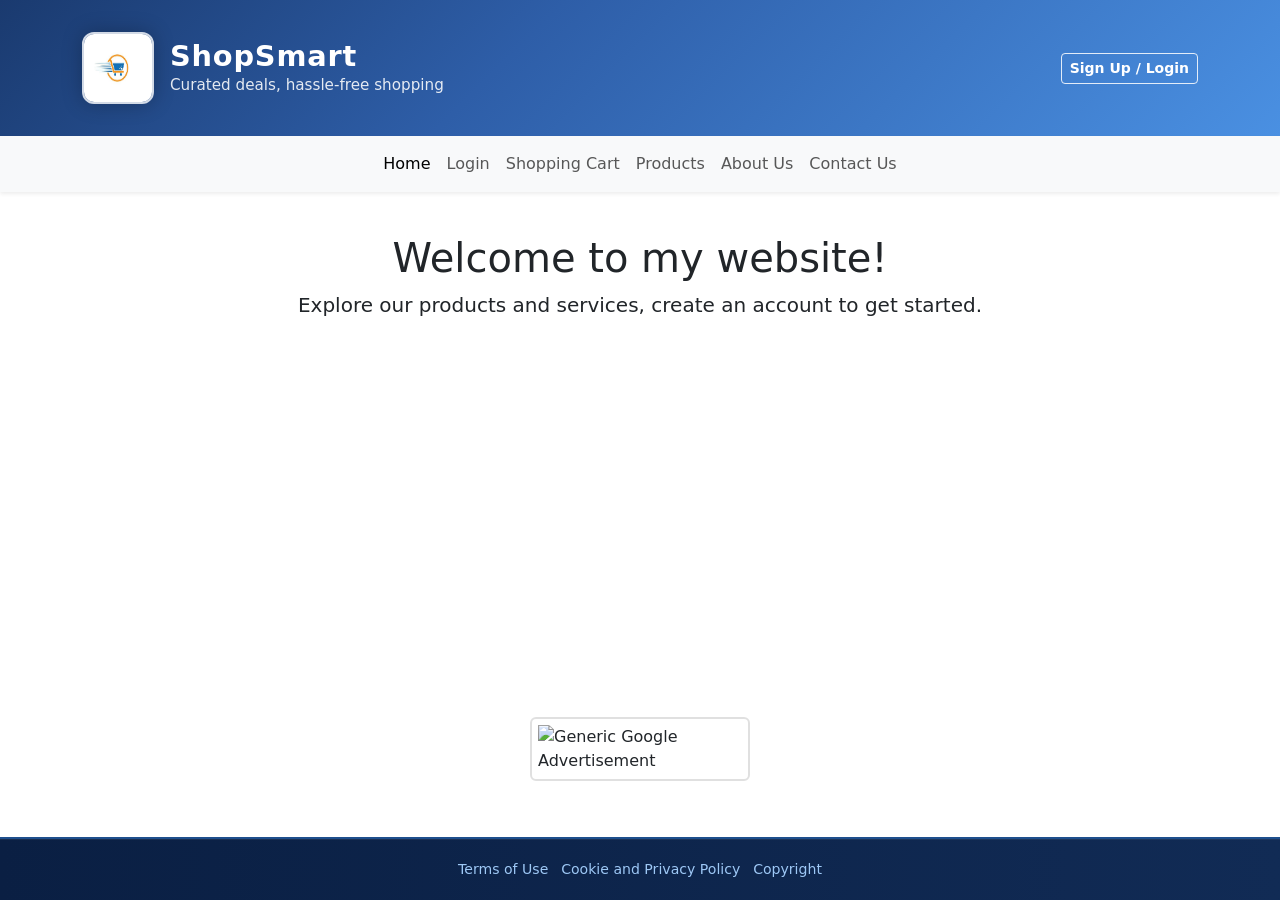
==== index.html @ 7d811f85 "L6: Complete" ====
<!--
03/16/2026
L6: Group Work Tasks
----------------
Jacob: Edited sign-up input fields and updated input validation
Valerie: Created a more professional-looking banner
Jose: Created a more professional-looking footer
Adrian: JSON Objects display on page after user sign-up
-->

<!DOCTYPE html>
<html lang="en">

<head>
    <meta charset="UTF-8">
    <meta name="viewport" content="width=device-width, initial-scale=1.0">
    <title>Website Home</title>
    <link rel="stylesheet" href="css/styles.css">
    <link href="https://cdn.jsdelivr.net/npm/bootstrap@5.3.8/dist/css/bootstrap.min.css" rel="stylesheet"
        integrity="sha384-sRIl4kxILFvY47J16cr9ZwB07vP4J8+LH7qKQnuqkuIAvNWLzeN8tE5YBujZqJLB" crossorigin="anonymous">
    <script defer src="https://cdn.jsdelivr.net/npm/bootstrap@5.3.8/dist/js/bootstrap.bundle.min.js"
        integrity="sha384-FKyoEForCGlyvwx9Hj09JcYn3nv7wiPVlz7YYwJrWVcXK/BmnVDxM+D2scQbITxI"
        crossorigin="anonymous"></script>
   
</head>

<body>

    <!-- Header -->
    <header class="welcome-banner">
        <div class="container d-flex align-items-center justify-content-between py-3">
            <div class="brand d-flex align-items-center gap-3">
                <img class="brand-logo" src="images/storelogo.jpg" alt="Store Logo" width="72" height="72">
                <div>
                    <h1 class="brand-title mb-0">ShopSmart</h1>
                    <p class="brand-tagline mb-0">Curated deals, hassle-free shopping</p>
                </div>
            </div>
            <a class="btn btn-outline-light btn-sm" href="signup.html">Sign Up / Login</a>
        </div>
    </header>

    <!-- Nav Bar -->
    <nav class="navbar navbar-expand-lg navbar-light bg-light shadow-sm">
        <div class="container">
            <button class="navbar-toggler" type="button" data-bs-toggle="collapse" data-bs-target="#mainNav"
                aria-controls="mainNav" aria-expanded="false" aria-label="Toggle navigation">
                <span class="navbar-toggler-icon"></span>
            </button>
            <div class="collapse navbar-collapse" id="mainNav">
                <ul class="navbar-nav mx-auto mb-2 mb-lg-0 justify-content-center">
                    <li class="nav-item">
                        <a class="nav-link active" aria-current="page" href="index.html">Home</a>
                    </li>
                    <li class="nav-item">
                        <a class="nav-link" href="signup.html">Login</a>
                    </li>
                    <li class="nav-item">
                        <a class="nav-link" href="#">Shopping Cart</a>
                    </li>
                    <li class="nav-item">
                        <a class="nav-link" href="#">Products</a>
                    </li>
                    <li class="nav-item">
                        <a class="nav-link" href="#">About Us</a>
                    </li>
                    <li class="nav-item">
                        <a class="nav-link" href="#">Contact Us</a>
                    </li>
                </ul>
            </div>
        </div>
    </nav>

    <!-- Main Content -->
    <section class="welcome-msg mt-4">
        <div class="container text-center">
            <article>
                <h1>Welcome to my website!</h1>
                <p class="lead">Explore our products and services, create an account to get started.</p>
            </article>
        </div>
    </section>

    <!-- Advertisement -->
    <aside class="advertisements mt-3 mb-5">
        <div class="container">
            <img src="images/google-ad.png" alt="Generic Google Advertisement">
        </div>
    </aside>

    <!-- Footer -->
    <footer class="website-terms">
        <div class="container">
            <p><a href="">Terms of Use</a></p>
            <p><a href="">Cookie and Privacy Policy</a></p>
            <p><a href="">Copyright</a></p>
        </div>
    </footer>


</body>

</html>
---- css/styles.css ----
body {
	display: flex;
	flex-direction: column;
	min-height: 100vh;
	font-family: Arial, Helvetica, sans-serif;
	margin: 0;
	padding: 0;
	background: #f5f7fb;
	color: #222;
}

header.welcome-banner {
	background: linear-gradient(135deg, #1a3a6f 0%, #2e5ea8 40%, #4a90e2 100%);
	padding: 1rem 0;
	color: #fff;
	box-shadow: 0 4px 14px rgba(0,0,0,0.2);
}

header.welcome-banner .brand-logo {
	border: 2px solid rgba(255,255,255,0.8);
	border-radius: 12px;
	box-shadow: 0 0 20px rgba(0,0,0,0.25);
}

header.welcome-banner .brand-title {
	font-size: 1.8rem;
	font-weight: 700;
	margin: 0;
	letter-spacing: 0.8px;
}

header.welcome-banner .brand-tagline {
	font-size: 0.95rem;
	opacity: 0.88;
	margin: 0;
}

header.welcome-banner .btn {
	border-color: rgba(255,255,255,0.85);
	color: #fff;
	font-weight: 600;
}

header.welcome-banner .btn:hover {
	background: rgba(255,255,255,0.2);
}

nav {
	background: #e4dede;
	box-shadow: 0 2px 4px rgba(0,0,0,0.08);
}

.main-content {
	padding: 18px 20px;
	flex: 1 0 auto;
}

/* Center only main-content (keeps header/nav/footer unchanged) */
.main-content {
	display: flex;
	flex-direction: column;
	align-items: center;
}
.main-content h1 {
	text-align: center;
	margin-right: 90px;
}
.main-content form {
	width: 100%;
	max-width: 520px;
	box-sizing: border-box;
}
.main-content .form-control {
	width: 100%;
	max-width: 420px;
}

/* Keep labels on one line in main content, allow wrapping on very small screens */
.main-content .col-form-label {
	white-space: nowrap;
}
@media (max-width: 420px) {
	.main-content .col-form-label { white-space: normal; }
}

.welcome-msg {
	padding: 18px 20px;
	flex: 1 0 auto;
	text-align: center;
}

/* Shorter inputs for signup form */
.main-content .form-control {
    max-width: 420px;
	border-color: rgb(77, 77, 77);
}

.col-form-label {
	margin-left: 3px;
}

.advertisements img {
	max-width: 220px;
	height: auto;
	display: block;
	margin: 8px auto;
	border: 2px solid #e0e0e0;
	border-radius: 6px;
	padding: 6px;
	background: #fff;
}


footer.website-terms {
	background: linear-gradient(90deg, #0a1f43 0%, #112b55 100%);
	color: #e5eaf6;
	padding: 1.25rem 1rem;
	text-align: center;
	border-top: 2px solid #1e4f8d;
	box-shadow: inset 0 1px 0 rgba(255,255,255,0.06);
}

footer.website-terms .container {
	display: flex;
	flex-wrap: wrap;
	justify-content: center;
	gap: 0.8rem;
	align-items: center;
}

footer.website-terms p {
	margin: 0;
	font-size: 0.88rem;
	opacity: 0.95;
}

footer.website-terms a {
	color: #a6d1ff;
	text-decoration: none;
	transition: color 0.2s ease, text-decoration 0.2s ease;
}

footer.website-terms a:hover {
	color: #ffffff;
	text-decoration: underline;
}


/* additional styling for improved professionalism */
.navbar-brand {
    font-weight: 700;
    font-size: 1.25rem;
    letter-spacing: 0.5px;
}

.card {
    border-radius: 10px;
}

/* ensure headers and leads have good spacing */
.welcome-msg h1 {
    margin-bottom: 0.5rem;
}
.welcome-msg .lead {
    margin-top: 0.5rem;
}
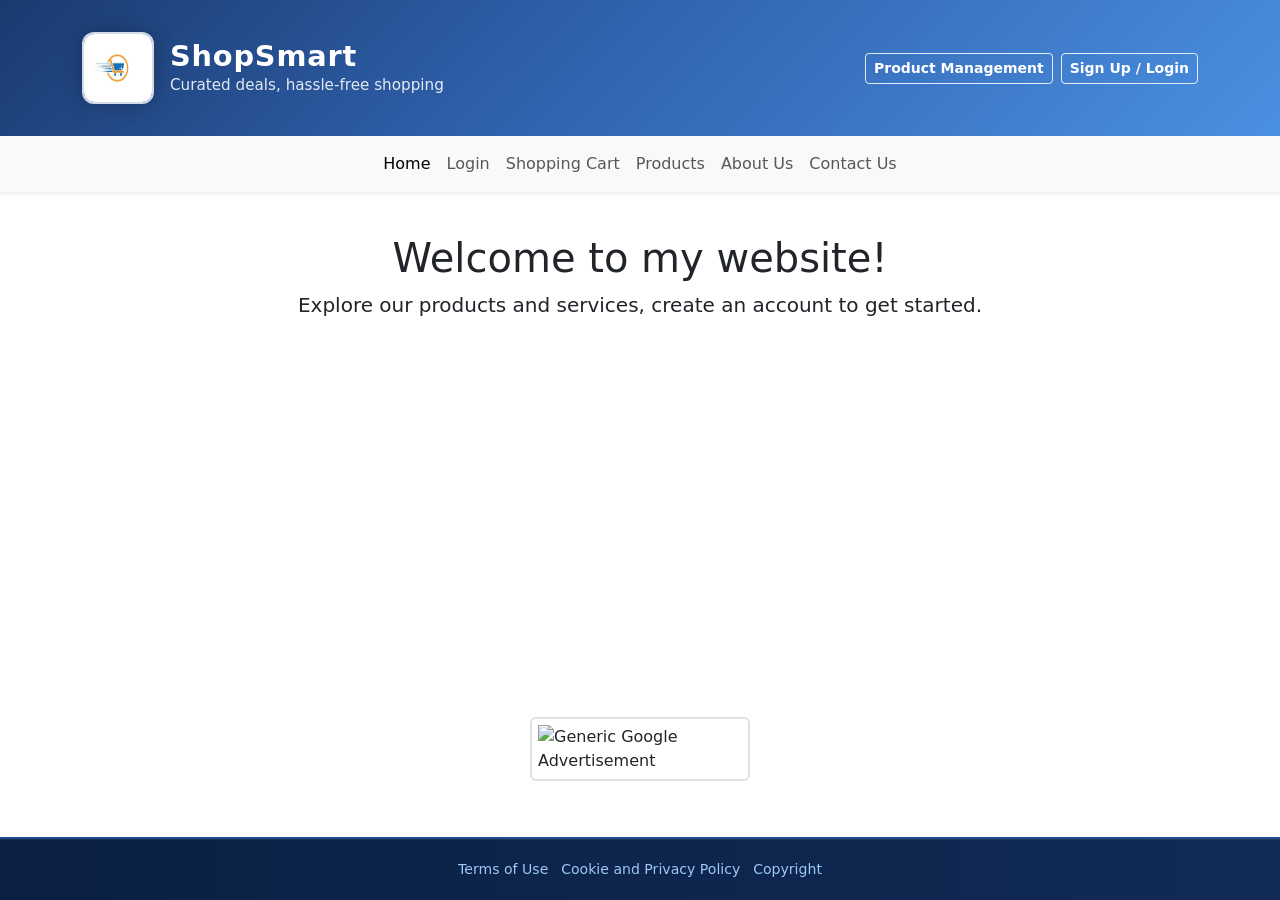
==== commit 256ee5b9: "product management" ====
--- a/index.html
+++ b/index.html
@@ -36,7 +36,10 @@
                     <p class="brand-tagline mb-0">Curated deals, hassle-free shopping</p>
                 </div>
             </div>
-            <a class="btn btn-outline-light btn-sm" href="signup.html">Sign Up / Login</a>
+            <div class="d-flex gap-2">
+                <a class="btn btn-outline-light btn-sm" href="productmanagement.html">Product Management</a>
+                <a class="btn btn-outline-light btn-sm" href="signup.html">Sign Up / Login</a>
+            </div>
         </div>
     </header>
 
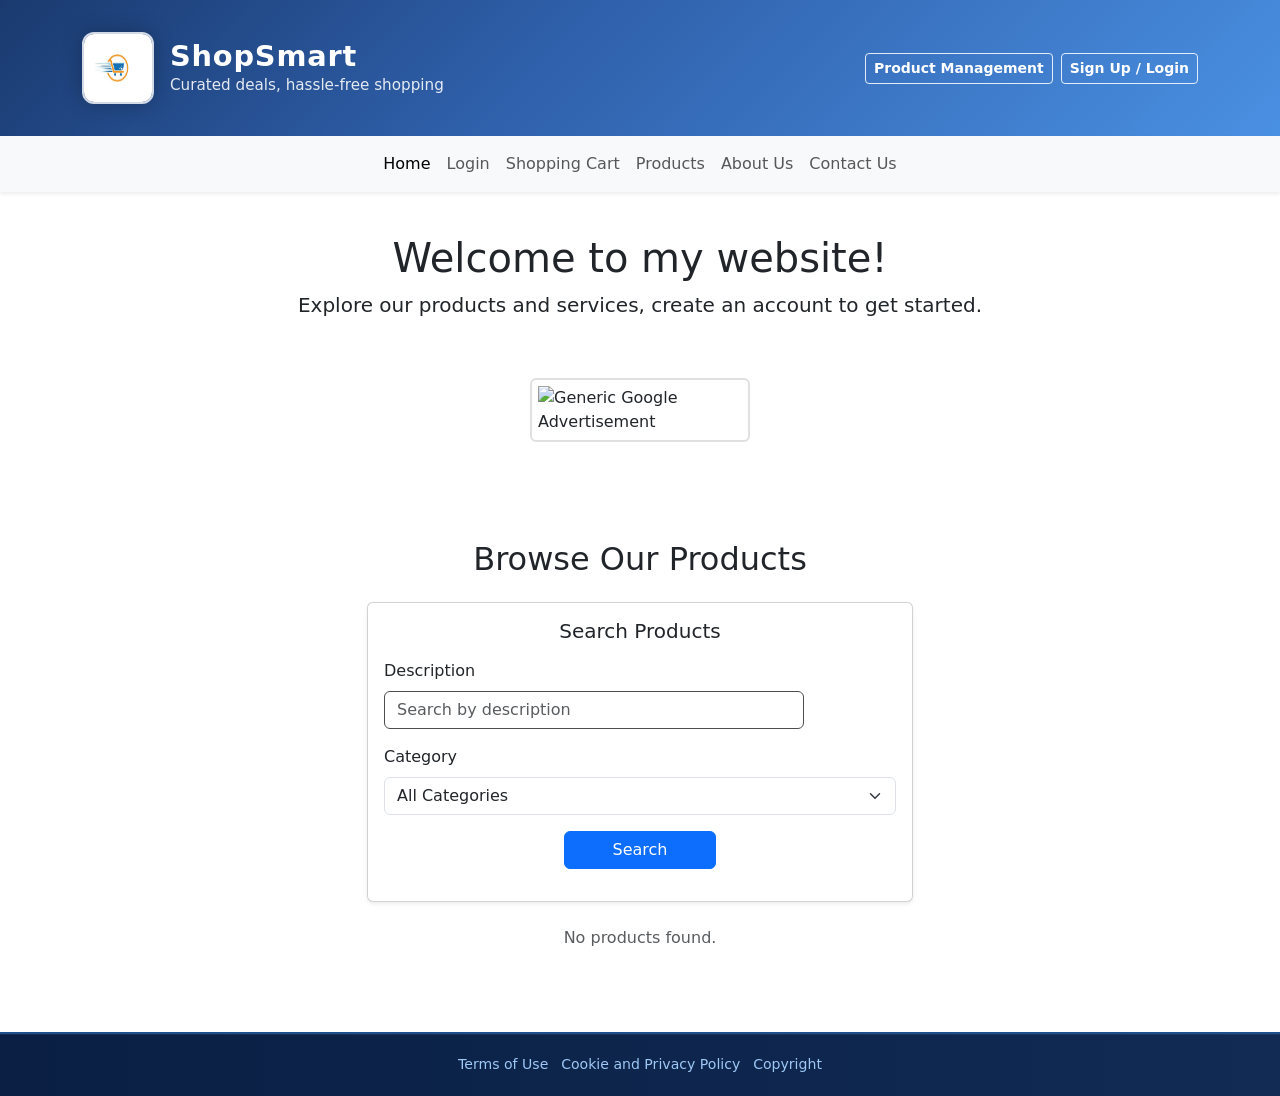
==== commit 9cd98228: "added JQuery functionality" ====
--- a/index.html
+++ b/index.html
@@ -21,7 +21,7 @@
     <script defer src="https://cdn.jsdelivr.net/npm/bootstrap@5.3.8/dist/js/bootstrap.bundle.min.js"
         integrity="sha384-FKyoEForCGlyvwx9Hj09JcYn3nv7wiPVlz7YYwJrWVcXK/BmnVDxM+D2scQbITxI"
         crossorigin="anonymous"></script>
-   
+    <script src="https://code.jquery.com/jquery-3.6.0.min.js"></script>
 </head>
 
 <body>
@@ -92,6 +92,43 @@
         </div>
     </aside>
 
+    <!-- Search Products Section -->
+    <section class="main-content mt-4 mb-5">
+        <div class="container">
+            <h2 class="text-center mb-4">Browse Our Products</h2>
+            <div class="row mb-4">
+                <div class="col-md-6 offset-md-3">
+                    <div class="card shadow-sm">
+                        <div class="card-body">
+                            <h5 class="card-title text-center mb-3">Search Products</h5>
+                            <form id="indexSearchForm" class="mb-3">
+                                <div class="mb-3">
+                                    <label for="indexSearchDescription" class="form-label">Description</label>
+                                    <input type="text" class="form-control" id="indexSearchDescription" placeholder="Search by description">
+                                </div>
+                                <div class="mb-3">
+                                    <label for="indexSearchCategory" class="form-label">Category</label>
+                                    <select class="form-select" id="indexSearchCategory">
+                                        <option value="">All Categories</option>
+                                        <option value="electronics">Electronics</option>
+                                        <option value="clothing">Clothing</option>
+                                        <option value="books">Books</option>
+                                        <option value="home">Home & Garden</option>
+                                        <option value="sports">Sports & Outdoors</option>
+                                    </select>
+                                </div>
+                                <div class="text-center">
+                                    <button type="button" class="btn btn-primary px-5" id="indexSearchBtn">Search</button>
+                                </div>
+                            </form>
+                        </div>
+                    </div>
+                </div>
+            </div>
+            <div id="indexSearchResults" class="row"></div>
+        </div>
+    </section>
+
     <!-- Footer -->
     <footer class="website-terms">
         <div class="container">
@@ -101,7 +138,7 @@
         </div>
     </footer>
 
-
+    <script src="js/main.js"></script>
 </body>
 
 </html>
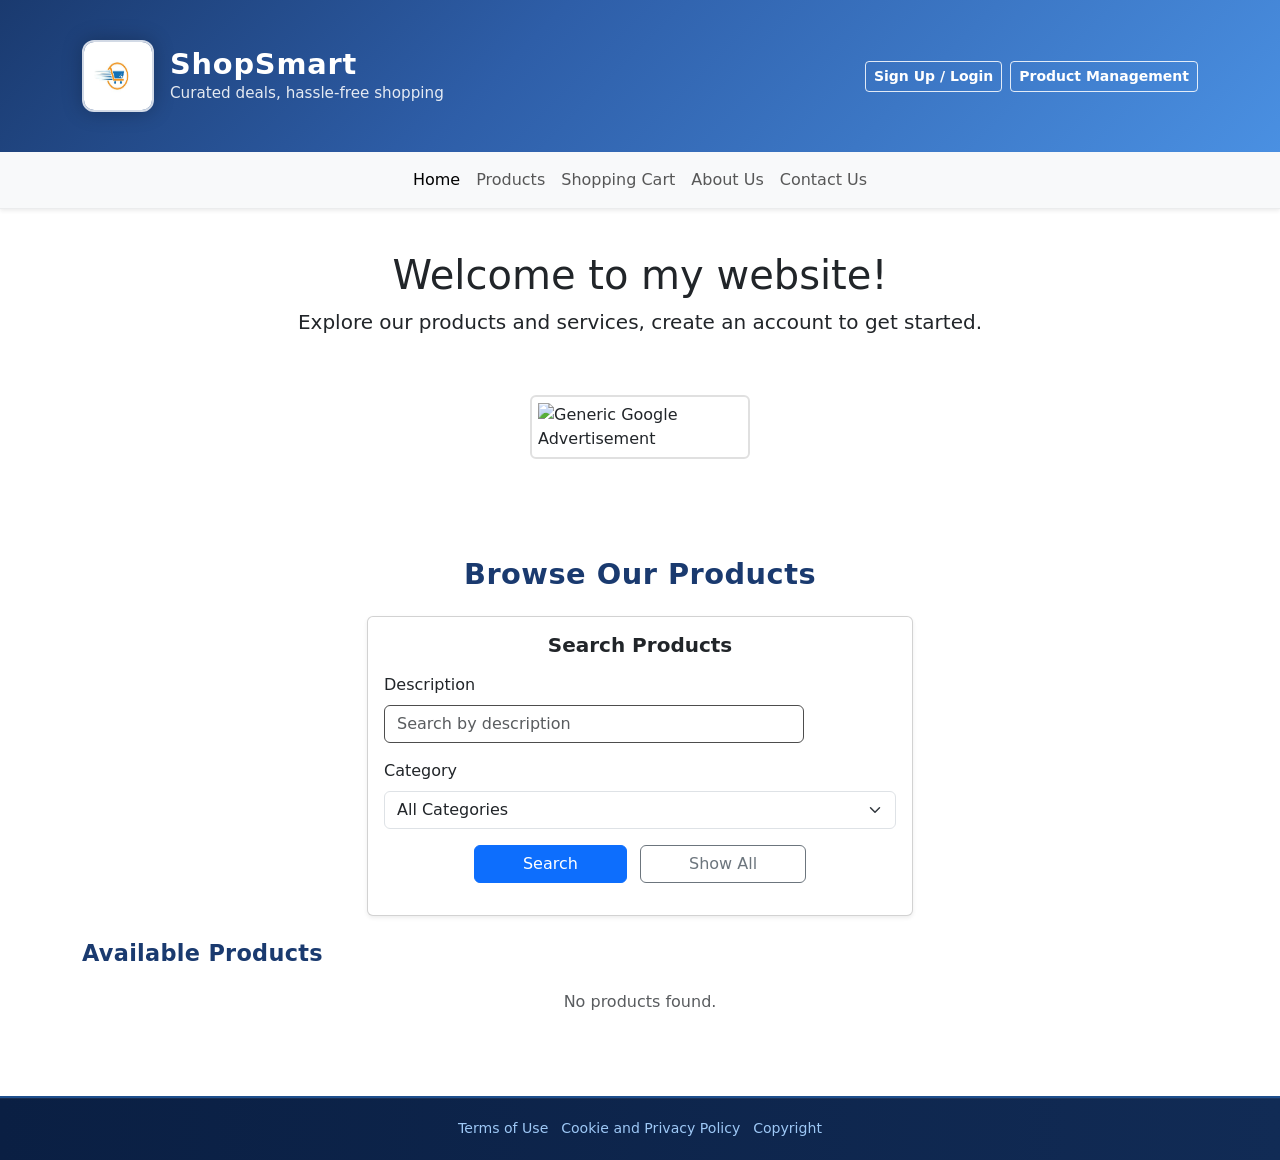
==== commit 37e2ba77: "Merge branch 'main' of https://github.com/jacobwisnoff/Wisnoff_Website" ====
--- a/index.html
+++ b/index.html
@@ -1,11 +1,11 @@
 <!--
-03/16/2026
-L6: Group Work Tasks
+03/29/2026
+L8: Group Work Tasks
 ----------------
-Jacob: Edited sign-up input fields and updated input validation
-Valerie: Created a more professional-looking banner
-Jose: Created a more professional-looking footer
-Adrian: JSON Objects display on page after user sign-up
+Jacob: jQuery, AJAX
+Valerie: JS, JSON
+Jose: CSS, Bootstrap
+Adrian: HTML
 -->
 
 <!DOCTYPE html>
@@ -37,8 +37,8 @@
                 </div>
             </div>
             <div class="d-flex gap-2">
+                <a class="btn btn-outline-light btn-sm" href="signup.html">Sign Up / Login</a>
                 <a class="btn btn-outline-light btn-sm" href="productmanagement.html">Product Management</a>
-                <a class="btn btn-outline-light btn-sm" href="signup.html">Sign Up / Login</a>
             </div>
         </div>
     </header>
@@ -56,13 +56,10 @@
                         <a class="nav-link active" aria-current="page" href="index.html">Home</a>
                     </li>
                     <li class="nav-item">
-                        <a class="nav-link" href="signup.html">Login</a>
+                        <a class="nav-link" href="index.html#products">Products</a>
                     </li>
                     <li class="nav-item">
-                        <a class="nav-link" href="#">Shopping Cart</a>
-                    </li>
-                    <li class="nav-item">
-                        <a class="nav-link" href="#">Products</a>
+                        <a class="nav-link" href="cart.html">Shopping Cart</a>
                     </li>
                     <li class="nav-item">
                         <a class="nav-link" href="#">About Us</a>
@@ -93,7 +90,7 @@
     </aside>
 
     <!-- Search Products Section -->
-    <section class="main-content mt-4 mb-5">
+    <section class="main-content mt-4 mb-5" id="products">
         <div class="container">
             <h2 class="text-center mb-4">Browse Our Products</h2>
             <div class="row mb-4">
@@ -119,13 +116,21 @@
                                 </div>
                                 <div class="text-center">
                                     <button type="button" class="btn btn-primary px-5" id="indexSearchBtn">Search</button>
+                                    <button type="button" class="btn btn-outline-secondary px-5 ms-2" id="indexResetBtn">Show All</button>
                                 </div>
                             </form>
                         </div>
                     </div>
                 </div>
             </div>
-            <div id="indexSearchResults" class="row"></div>
+            
+            <!-- Available Products Display -->
+            <div class="row">
+                <div class="col-12">
+                    <h3 class="mb-4">Available Products</h3>
+                    <div id="indexSearchResults" class="row"></div>
+                </div>
+            </div>
         </div>
     </section>
 
@@ -141,4 +146,4 @@
     <script src="js/main.js"></script>
 </body>
 
-</html>+</html>
--- a/css/styles.css
+++ b/css/styles.css
@@ -11,9 +11,9 @@
 
 header.welcome-banner {
 	background: linear-gradient(135deg, #1a3a6f 0%, #2e5ea8 40%, #4a90e2 100%);
-	padding: 1rem 0;
+	padding: 1.5rem 0;
 	color: #fff;
-	box-shadow: 0 4px 14px rgba(0,0,0,0.2);
+	box-shadow: 0 4px 16px rgba(0,0,0,0.15);
 }
 
 header.welcome-banner .brand-logo {
@@ -47,7 +47,8 @@
 
 nav {
 	background: #e4dede;
-	box-shadow: 0 2px 4px rgba(0,0,0,0.08);
+	box-shadow: 0 2px 8px rgba(0,0,0,0.08);
+	border-bottom: 1px solid rgba(0,0,0,0.05);
 }
 
 .main-content {
@@ -165,3 +166,374 @@
     margin-top: 0.5rem;
 }
 
+/* ========== SHOPPING CART STYLES ========== */
+
+/* Product Cards Styling */
+.product-card {
+    transition: all 0.3s cubic-bezier(0.4, 0, 0.2, 1);
+    border: none;
+    border-radius: 12px;
+    overflow: hidden;
+    background: #fff;
+    box-shadow: 0 2px 8px rgba(0, 0, 0, 0.08);
+    position: relative;
+}
+
+.product-card:hover {
+    transform: translateY(-8px);
+    box-shadow: 0 12px 24px rgba(74, 144, 226, 0.2) !important;
+}
+
+.product-card .card-body {
+    padding: 1.5rem;
+}
+
+.product-card .card-title {
+    font-size: 1.1rem;
+    font-weight: 700;
+    color: #1a3a6f;
+    margin-bottom: 0.75rem;
+    line-height: 1.3;
+    overflow: hidden;
+    text-overflow: ellipsis;
+    display: -webkit-box;
+    -webkit-line-clamp: 2;
+    -webkit-box-orient: vertical;
+}
+
+.product-card .product-details {
+    font-size: 0.9rem;
+    color: #666;
+    line-height: 1.6;
+}
+
+.product-card .product-details p {
+    margin-bottom: 0.5rem;
+}
+
+.product-card .product-details strong {
+    color: #1a3a6f;
+    font-weight: 600;
+}
+
+.product-card .product-details small {
+    font-size: 0.8rem;
+    color: #999;
+    display: block;
+    margin-top: 0.5rem;
+}
+
+.product-card .product-qty-input,
+.product-card .product-qty {
+    border: 1.5px solid #ddd;
+    border-radius: 8px;
+    padding: 0.6rem 0.8rem;
+    font-size: 0.95rem;
+    transition: all 0.2s ease;
+}
+
+.product-card .product-qty-input:focus,
+.product-card .product-qty:focus {
+    border-color: #4a90e2;
+    box-shadow: 0 0 0 3px rgba(74, 144, 226, 0.1);
+    outline: none;
+}
+
+.add-to-cart-btn,
+.add-to-cart-home-btn {
+    background: linear-gradient(135deg, #4a90e2 0%, #357abd 100%);
+    border: none;
+    color: white;
+    font-weight: 600;
+    font-size: 0.95rem;
+    padding: 0.65rem 1.2rem;
+    border-radius: 8px;
+    transition: all 0.3s ease;
+    cursor: pointer;
+    box-shadow: 0 2px 8px rgba(74, 144, 226, 0.3);
+}
+
+.add-to-cart-btn:hover,
+.add-to-cart-home-btn:hover {
+    background: linear-gradient(135deg, #357abd 0%, #2a5a99 100%);
+    transform: translateY(-2px);
+    box-shadow: 0 4px 12px rgba(74, 144, 226, 0.4);
+}
+
+.add-to-cart-btn:active,
+.add-to-cart-home-btn:active {
+    transform: translateY(0);
+}
+
+.remove-product-btn {
+    background: linear-gradient(135deg, #dc3545 0%, #c82333 100%);
+    border: none;
+    color: white;
+    font-weight: 600;
+    font-size: 0.95rem;
+    padding: 0.65rem 1.2rem;
+    border-radius: 8px;
+    transition: all 0.3s ease;
+    cursor: pointer;
+    box-shadow: 0 2px 8px rgba(220, 53, 69, 0.3);
+}
+
+.remove-product-btn:hover {
+    background: linear-gradient(135deg, #c82333 0%, #bd2130 100%);
+    transform: translateY(-2px);
+    box-shadow: 0 4px 12px rgba(220, 53, 69, 0.4);
+}
+
+.remove-product-btn:active {
+    transform: translateY(0);
+}
+
+/* Cart Items Table Styling */
+.table-responsive {
+    border-radius: 8px;
+    overflow: hidden;
+}
+
+.table {
+    margin-bottom: 0;
+}
+
+.table thead th {
+    background-color: #f0f3f7;
+    color: #1a3a6f;
+    font-weight: 600;
+    border-bottom: 2px solid #4a90e2;
+    padding: 1rem;
+}
+
+.table tbody tr {
+    border-bottom: 1px solid #e0e0e0;
+}
+
+.table tbody tr:hover {
+    background-color: #f9fafb;
+}
+
+.cart-item td {
+    vertical-align: middle;
+    padding: 0.75rem 1rem;
+}
+
+.cart-qty-input {
+    border: 1px solid #ddd;
+    border-radius: 6px;
+    text-align: center;
+}
+
+.cart-qty-input:focus {
+    border-color: #4a90e2;
+    box-shadow: 0 0 0 0.2rem rgba(74, 144, 226, 0.25);
+}
+
+.remove-item-btn {
+    padding: 0.35rem 0.75rem;
+    font-size: 0.85rem;
+    white-space: nowrap;
+}
+
+/* Cart Summary Card Styling */
+.sticky-top {
+    z-index: 100;
+}
+
+/* General Card Styling */
+.card {
+    border: none;
+    border-radius: 12px;
+    box-shadow: 0 2px 12px rgba(0, 0, 0, 0.08);
+    transition: all 0.3s ease;
+}
+
+.card:hover {
+    box-shadow: 0 4px 16px rgba(0, 0, 0, 0.12);
+}
+
+.card.shadow-sm {
+    background: #fff;
+    box-shadow: 0 2px 8px rgba(0, 0, 0, 0.06);
+}
+
+.card-body {
+    padding: 1.5rem;
+}
+
+.card-title {
+    color: #1a3a6f;
+    font-weight: 700;
+    margin-bottom: 1rem;
+}
+
+/* Search Form Styling */
+#cartSearchForm {
+    background: #f9fafb;
+    padding: 1rem;
+    border-radius: 8px;
+}
+
+#cartSearchForm .form-label {
+    font-weight: 600;
+    color: #1a3a6f;
+    margin-bottom: 0.5rem;
+}
+
+#cartSearchForm .form-control,
+#cartSearchForm .form-select {
+    border: 1px solid #ddd;
+    border-radius: 6px;
+    padding: 0.6rem 0.8rem;
+}
+
+#cartSearchForm .form-control:focus,
+#cartSearchForm .form-select:focus {
+    border-color: #4a90e2;
+    box-shadow: 0 0 0 0.2rem rgba(74, 144, 226, 0.25);
+}
+
+#cartSearchBtn {
+    background-color: #4a90e2;
+    border-color: #4a90e2;
+    font-weight: 600;
+    padding: 0.6rem 2rem;
+    transition: all 0.3s ease;
+}
+
+#cartSearchBtn:hover {
+    background-color: #2e5ea8;
+    border-color: #2e5ea8;
+    transform: scale(1.02);
+}
+
+/* Checkout and Action Buttons */
+#checkoutBtn {
+    font-weight: 600;
+    padding: 0.7rem 1rem;
+    background-color: #28a745;
+    border-color: #28a745;
+    transition: all 0.3s ease;
+}
+
+#checkoutBtn:hover {
+    background-color: #218838;
+    border-color: #218838;
+    transform: scale(1.02);
+}
+
+#clearCartBtn {
+    font-weight: 600;
+    padding: 0.7rem 1rem;
+    color: #dc3545;
+    border-color: #dc3545;
+    transition: all 0.3s ease;
+}
+
+#clearCartBtn:hover {
+    background-color: #dc3545;
+    color: white;
+    transform: scale(1.02);
+}
+
+/* JSON Display Styling */
+#productJsonDisplay pre {
+    font-family: 'Courier New', monospace;
+    font-size: 0.85rem;
+    line-height: 1.4;
+    color: #333;
+    background-color: #f5f7fb;
+    border: 1px solid #ddd;
+    border-radius: 8px;
+}
+
+/* Section Headers */
+.main-content h3 {
+    color: #1a3a6f;
+    font-weight: 700;
+    margin-bottom: 1.5rem;
+    font-size: 1.4rem;
+    letter-spacing: 0.3px;
+}
+
+.main-content h2 {
+    color: #1a3a6f;
+    font-weight: 700;
+    font-size: 1.8rem;
+    letter-spacing: 0.5px;
+    margin-bottom: 1.5rem;
+}
+
+.main-content h1 {
+    color: #1a3a6f;
+    font-weight: 700;
+    font-size: 2rem;
+    letter-spacing: 0.5px;
+    margin-bottom: 1.5rem;
+}
+
+/* Form Control Focus States */
+.form-control:focus,
+.form-select:focus {
+    border-color: #4a90e2;
+    box-shadow: 0 0 0 0.2rem rgba(74, 144, 226, 0.25);
+}
+
+/* Empty Cart Message */
+.text-muted {
+    color: #999 !important;
+}
+
+/* Responsive adjustments */
+@media (max-width: 768px) {
+    .product-card:hover {
+        transform: translateY(-4px);
+    }
+    
+    .sticky-top {
+        position: relative !important;
+        top: 0 !important;
+        margin-top: 2rem;
+    }
+    
+    .table {
+        font-size: 0.9rem;
+    }
+    
+    .cart-item td {
+        padding: 0.5rem;
+    }
+
+    .main-content h1,
+    .main-content h2,
+    .main-content h3 {
+        font-size: 1.3rem;
+    }
+}
+
+@media (max-width: 576px) {
+    .product-card {
+        margin-bottom: 1rem;
+    }
+    
+    .product-card .card-body {
+        padding: 1rem;
+    }
+    
+    .table thead {
+        font-size: 0.85rem;
+    }
+    
+    .cart-qty-input {
+        width: 60px !important;
+    }
+
+    .add-to-cart-btn,
+    .add-to-cart-home-btn,
+    .remove-product-btn {
+        padding: 0.5rem 0.8rem;
+        font-size: 0.85rem;
+    }
+}
+
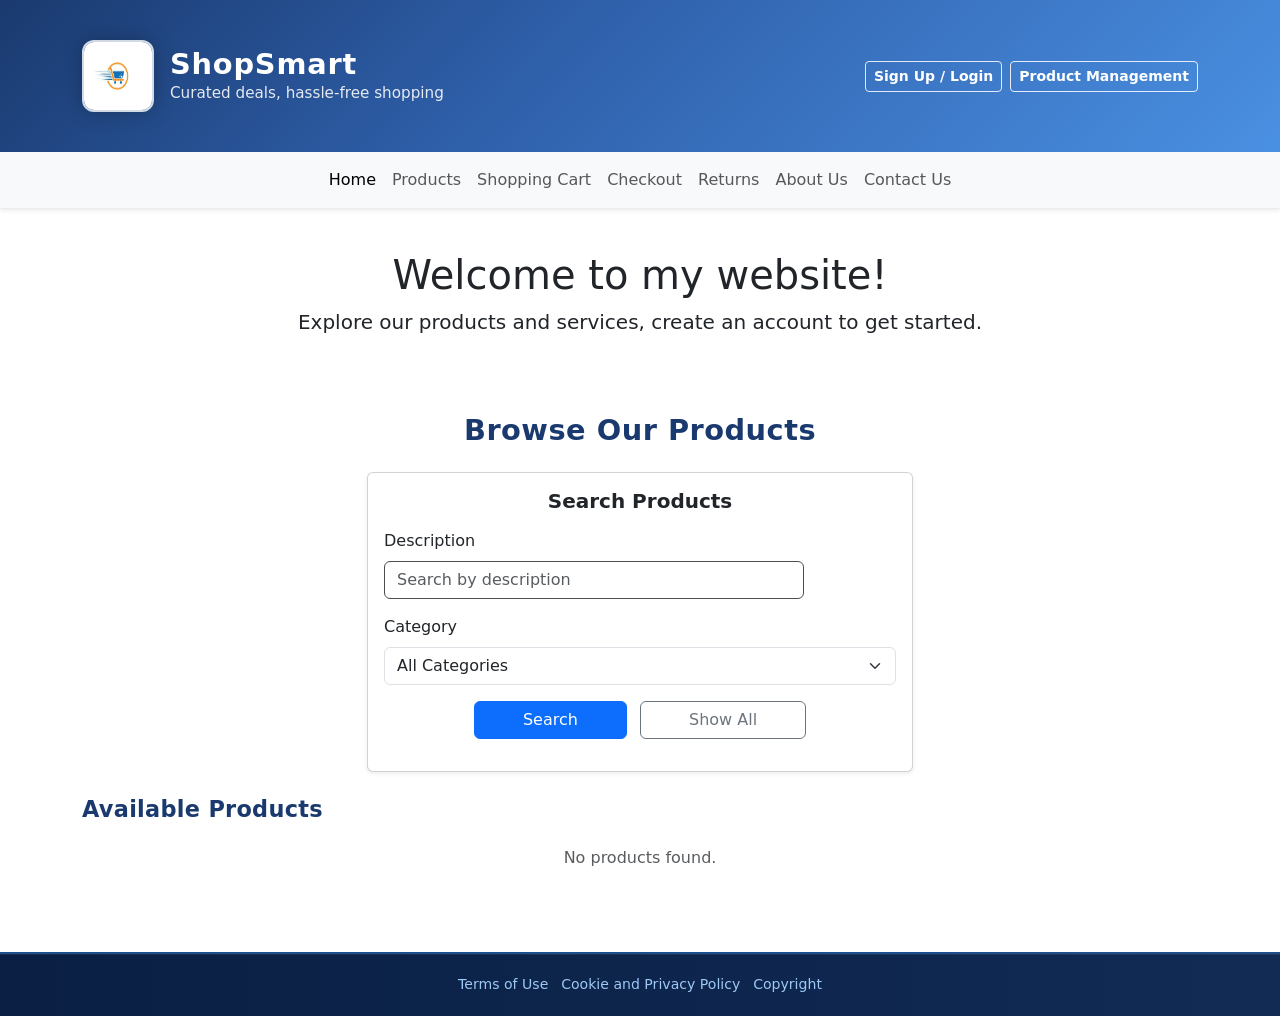
==== commit e856b0bf: "Created billings and returns page" ====
--- a/index.html
+++ b/index.html
@@ -1,11 +1,11 @@
 <!--
-03/29/2026
-L8: Group Work Tasks
+04/05/2026
+L9: Group Work Tasks
 ----------------
-Jacob: jQuery, AJAX
-Valerie: JS, JSON
-Jose: CSS, Bootstrap
-Adrian: HTML
+Jacob: Node.JS implementation
+Valerie: Billing Details
+Jose: Returns Page
+Adrian: JS for billing and returns
 -->
 
 <!DOCTYPE html>
@@ -62,6 +62,12 @@
                         <a class="nav-link" href="cart.html">Shopping Cart</a>
                     </li>
                     <li class="nav-item">
+                        <a class="nav-link" href="checkout.html">Checkout</a>
+                    </li>
+                    <li class="nav-item">
+                        <a class="nav-link" href="returns.html">Returns</a>
+                    </li>
+                    <li class="nav-item">
                         <a class="nav-link" href="#">About Us</a>
                     </li>
                     <li class="nav-item">
@@ -81,13 +87,6 @@
             </article>
         </div>
     </section>
-
-    <!-- Advertisement -->
-    <aside class="advertisements mt-3 mb-5">
-        <div class="container">
-            <img src="images/google-ad.png" alt="Generic Google Advertisement">
-        </div>
-    </aside>
 
     <!-- Search Products Section -->
     <section class="main-content mt-4 mb-5" id="products">
